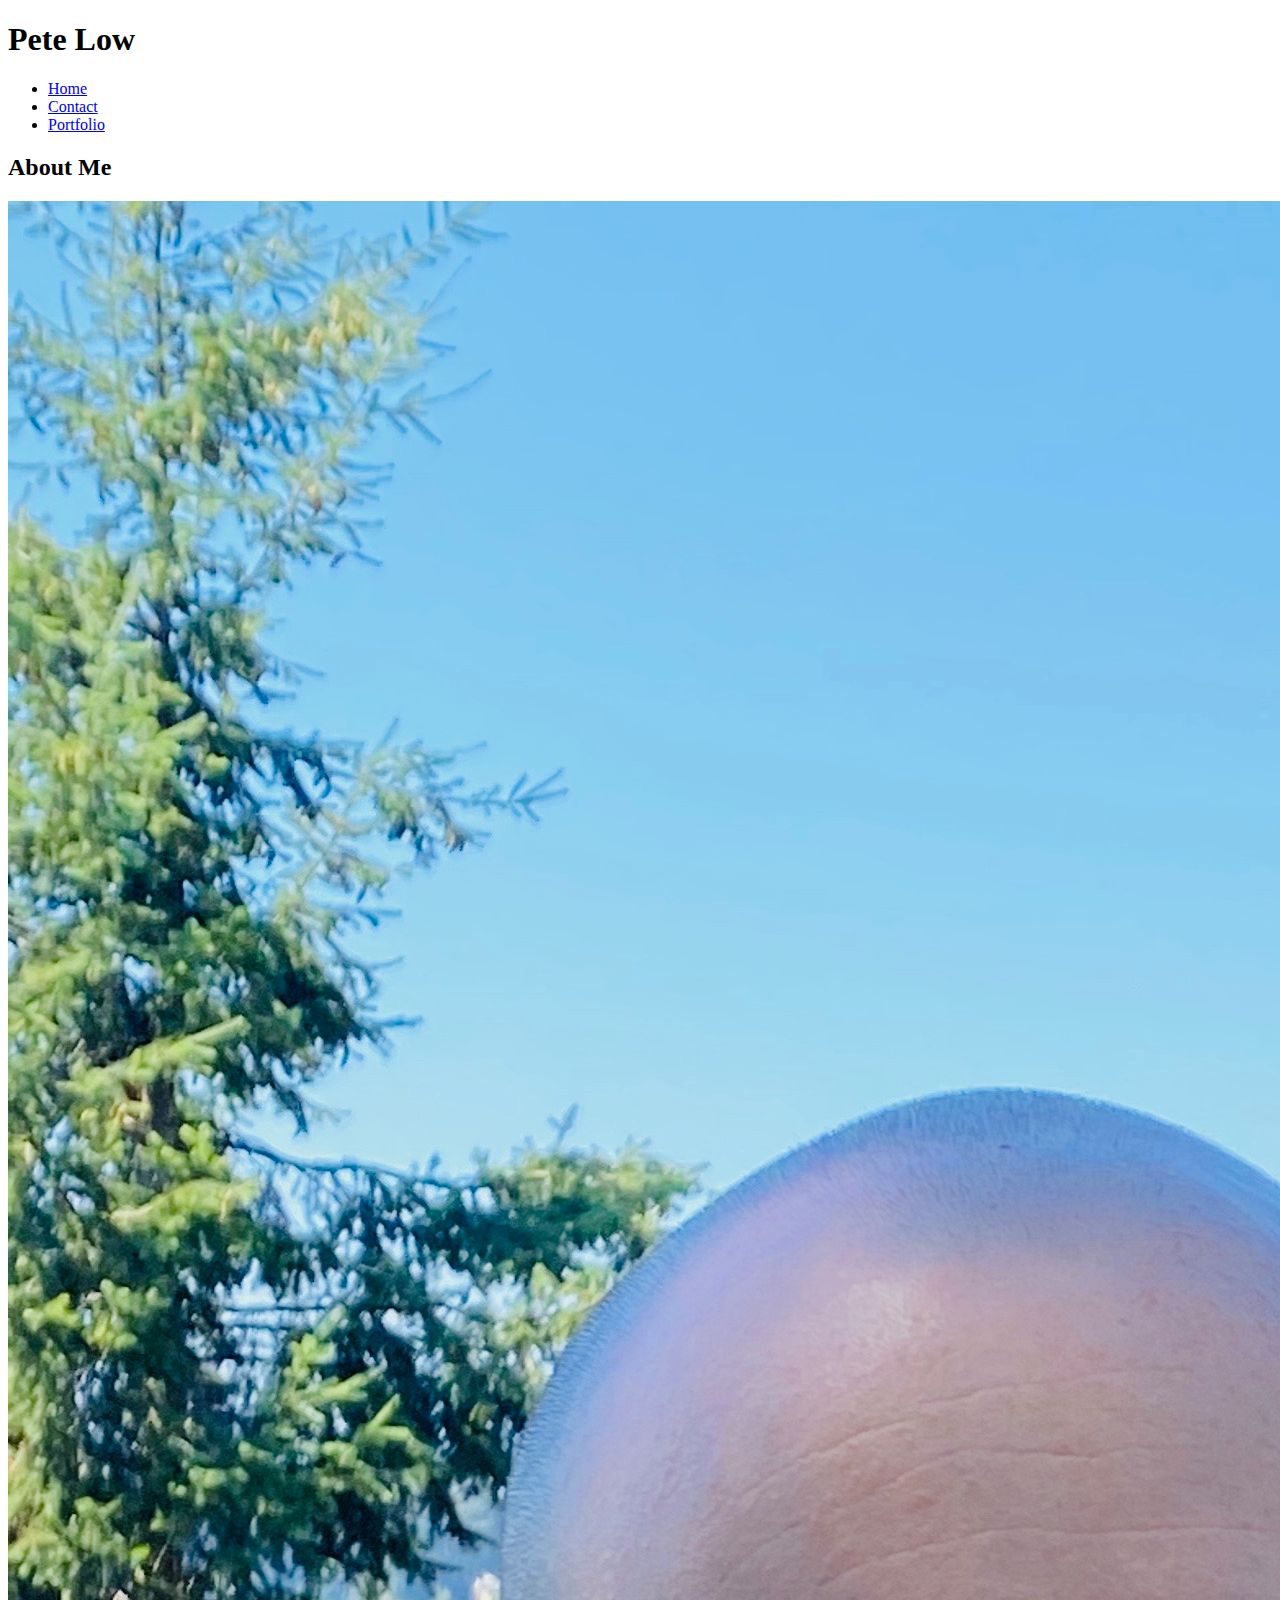
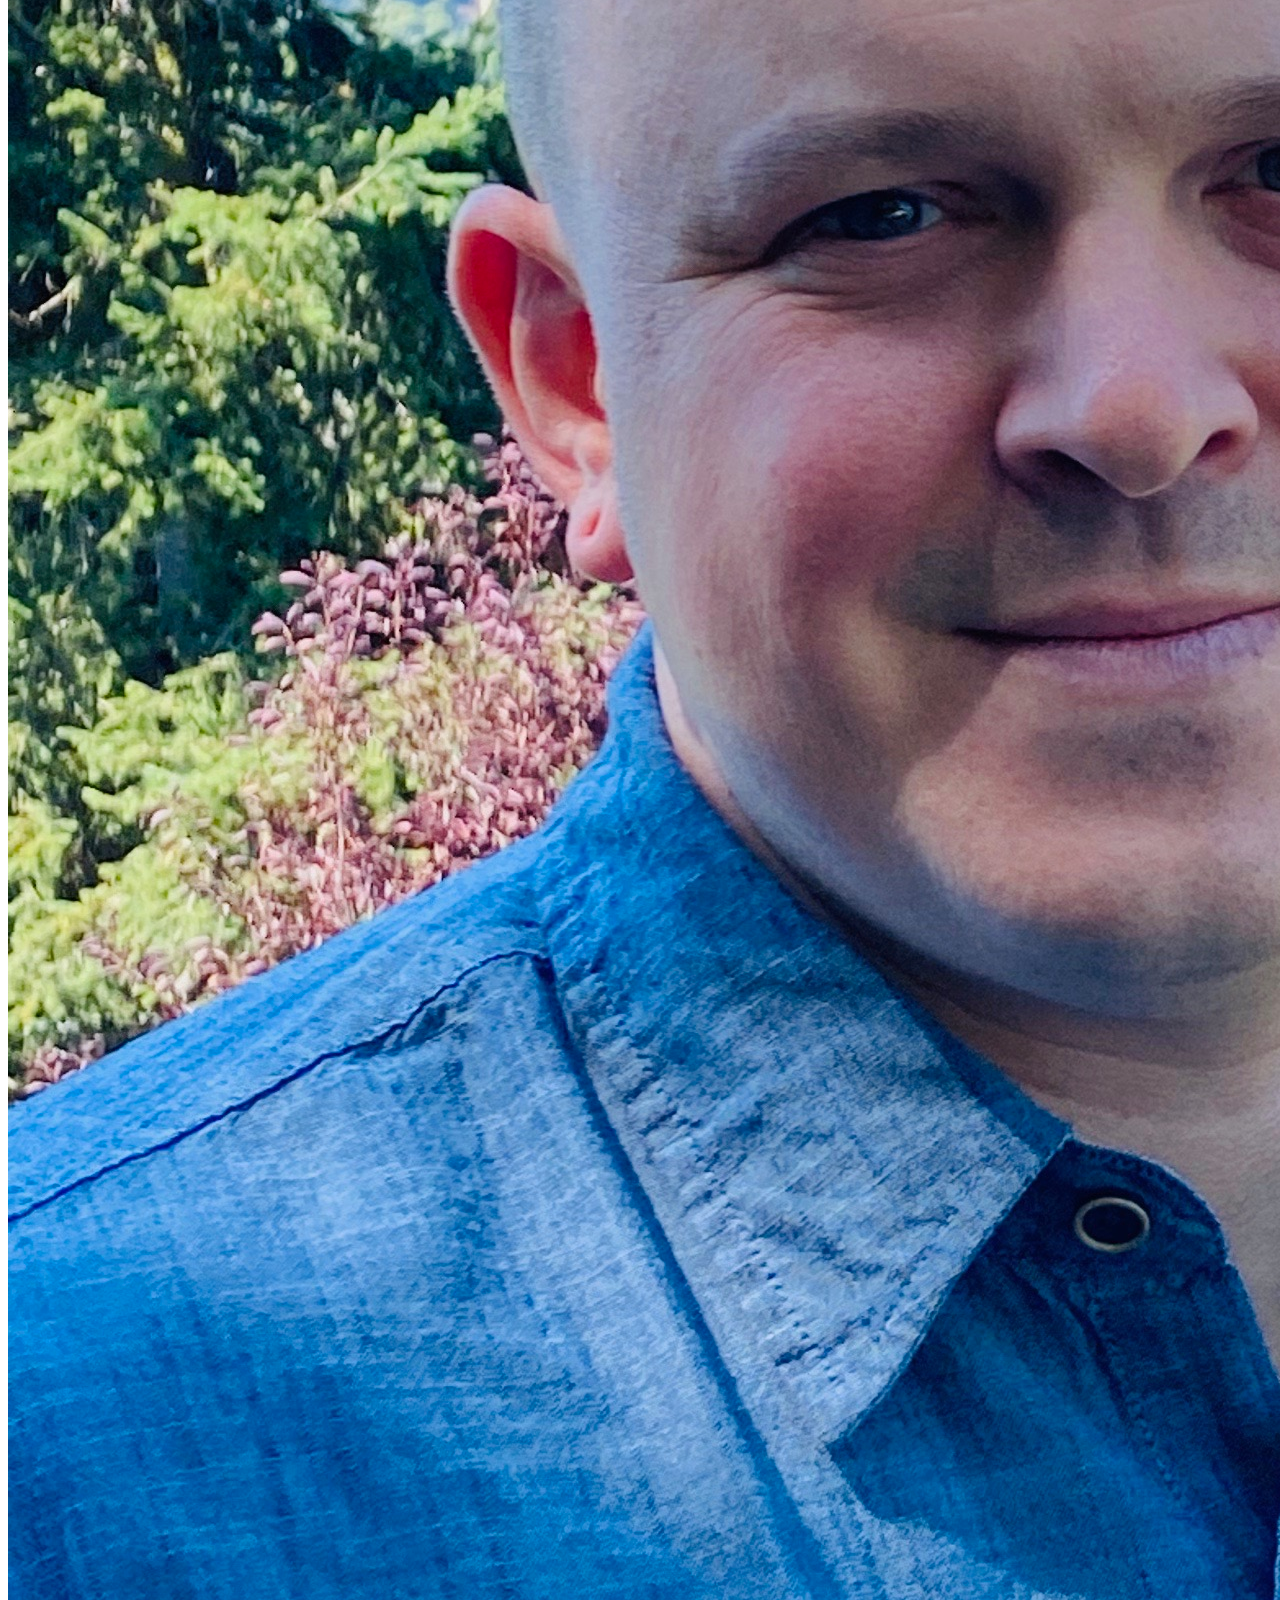
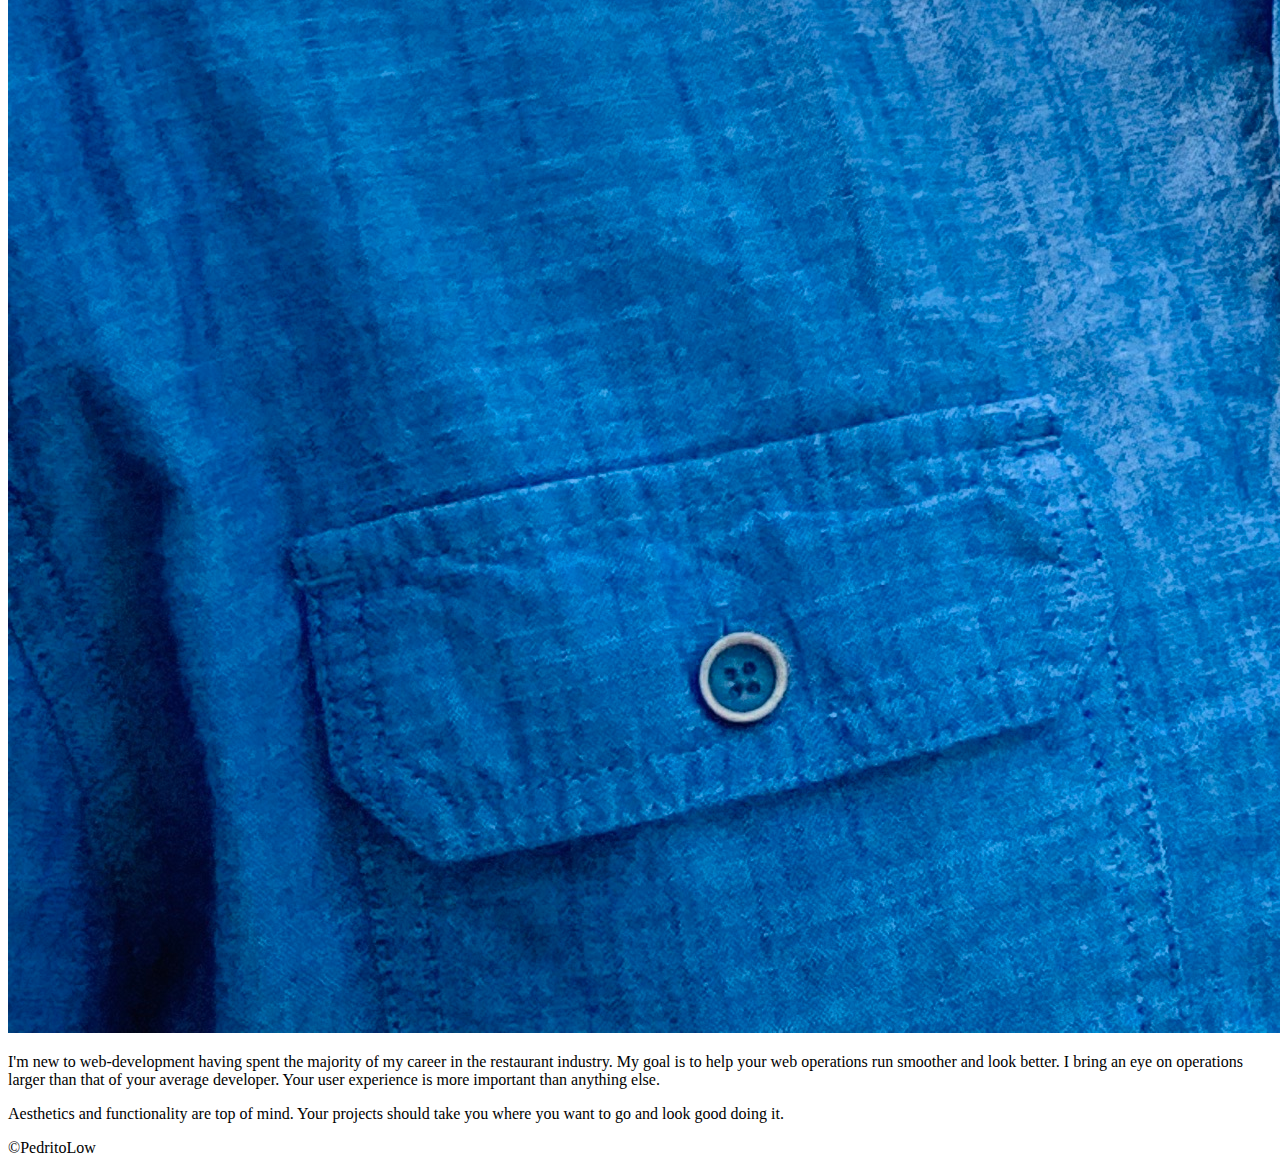
==== index.html @ 0c7c15e3 "added new assets and updated portfolio" ====
<!DOCTYPE html>
<html lang="en">
<head>
    <meta charset="UTF-8">
    <meta name="viewport" content="width=device-width, initial-scale=1.0">
    
    <script src="https://code.jquery.com/jquery-3.5.1.slim.min.js" integrity="sha384-DfXdz2htPH0lsSSs5nCTpuj/zy4C+OGpamoFVy38MVBnE+IbbVYUew+OrCXaRkfj" crossorigin="anonymous"></script>
    <script src="https://cdn.jsdelivr.net/npm/popper.js@1.16.0/dist/umd/popper.min.js" integrity="sha384-Q6E9RHvbIyZFJoft+2mJbHaEWldlvI9IOYy5n3zV9zzTtmI3UksdQRVvoxMfooAo" crossorigin="anonymous"></script>
    <script src="https://stackpath.bootstrapcdn.com/bootstrap/4.5.0/js/bootstrap.min.js" integrity="sha384-OgVRvuATP1z7JjHLkuOU7Xw704+h835Lr+6QL9UvYjZE3Ipu6Tp75j7Bh/kR0JKI" crossorigin="anonymous"></script>
    <link rel="stylesheet" href="https://stackpath.bootstrapcdn.com/bootstrap/4.5.0/css/bootstrap.min.css" integrity="sha384-9aIt2nRpC12Uk9gS9baDl411NQApFmC26EwAOH8WgZl5MYYxFfc+NcPb1dKGj7Sk" crossorigin="anonymous">
    <script src="https://stackpath.bootstrapcdn.com/bootstrap/4.5.0/js/bootstrap.min.js" integrity="sha384-OgVRvuATP1z7JjHLkuOU7Xw704+h835Lr+6QL9UvYjZE3Ipu6Tp75j7Bh/kR0JKI" crossorigin="anonymous"></script>
    
    <link rel="stylesheet" href="style.css">
    <title>Pete Low</title>

</head>
<header>
    <div class='container'>
        <div class= 'row'>
            <div class= 'col-md-12'>
                <h1>Pete Low</h1>
                <div class='container'>
                    <ul class="nav justify-content-end">
                        <li class="nav-item">
                          <a class="nav-link active" href="index.html">Home</a>
                        </li>
                        <li class="nav-item">
                          <a class="nav-link active" href="contact.html">Contact</a>
                        </li>
                        <li class="nav-item">
                          <a class="nav-link" href="portfolio.html">Portfolio</a>
                        </li>
                        
                    </ul>
                
                    
                </div>
            </div>    
        </div>       
    </div>        
</header>

<body>    
    <div class='container'>
        <h2 class='aboutme'>About Me</h2>
            <section>
                <div class='row'>
                    
                    <div class='col-md-6'>
                         <img src='assets/IMG_0670.jpeg' class="img-fluid" alt='Pete Low Picture'> 
                        </div>
                        <div class='col-md-3'>
                        <p>I'm new to web-development having spent the majority of my career in the restaurant industry. My goal is to help your web operations run smoother and look better. I bring an eye on operations larger than that of your average developer. Your user experience is more important than anything else. </p>
                        </div>
                        <div class='col-md-3'>   
                        <p>Aesthetics and functionality are top of mind. Your projects should take you where you want to go and look good doing it. </p>
                    </div>
                </div>        
            </section>

    </div>
</body>

<div class= 'container'>
    <footer>  ©PedritoLow </footer>
</div>
</html>
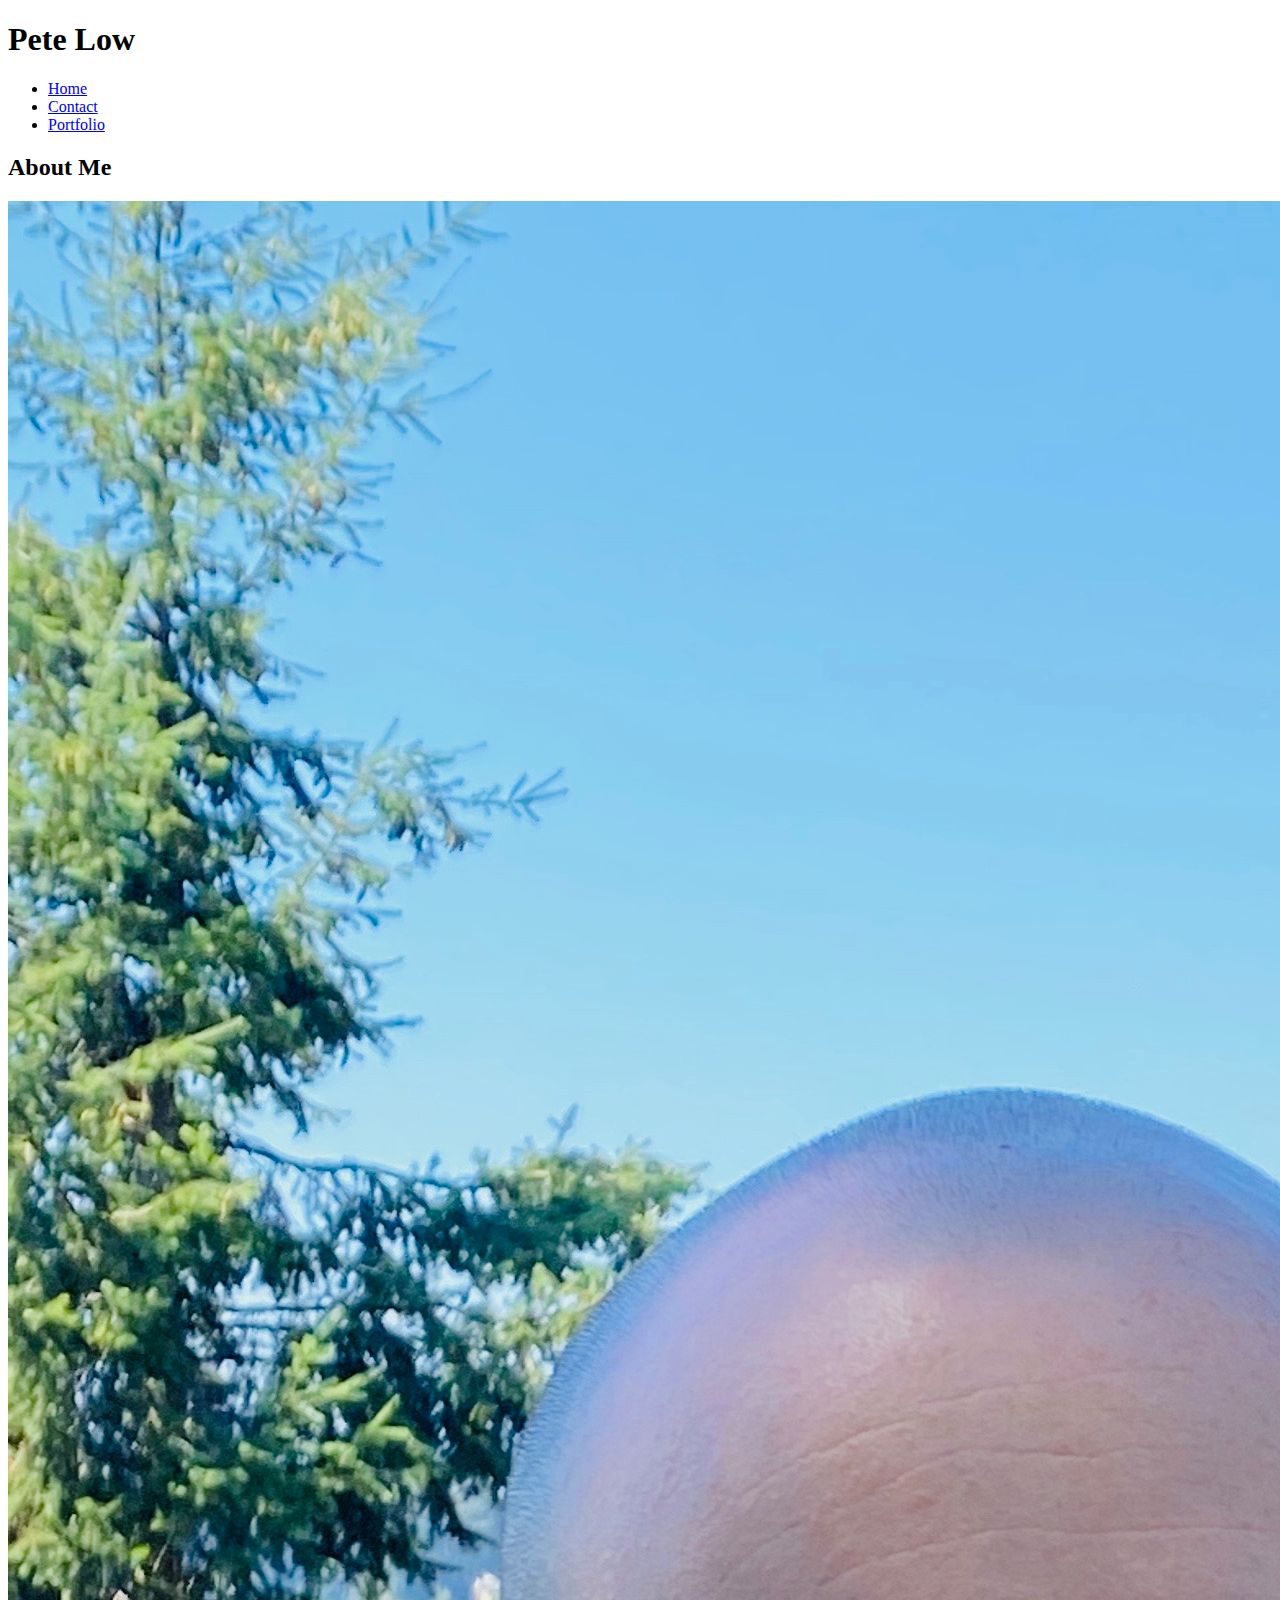
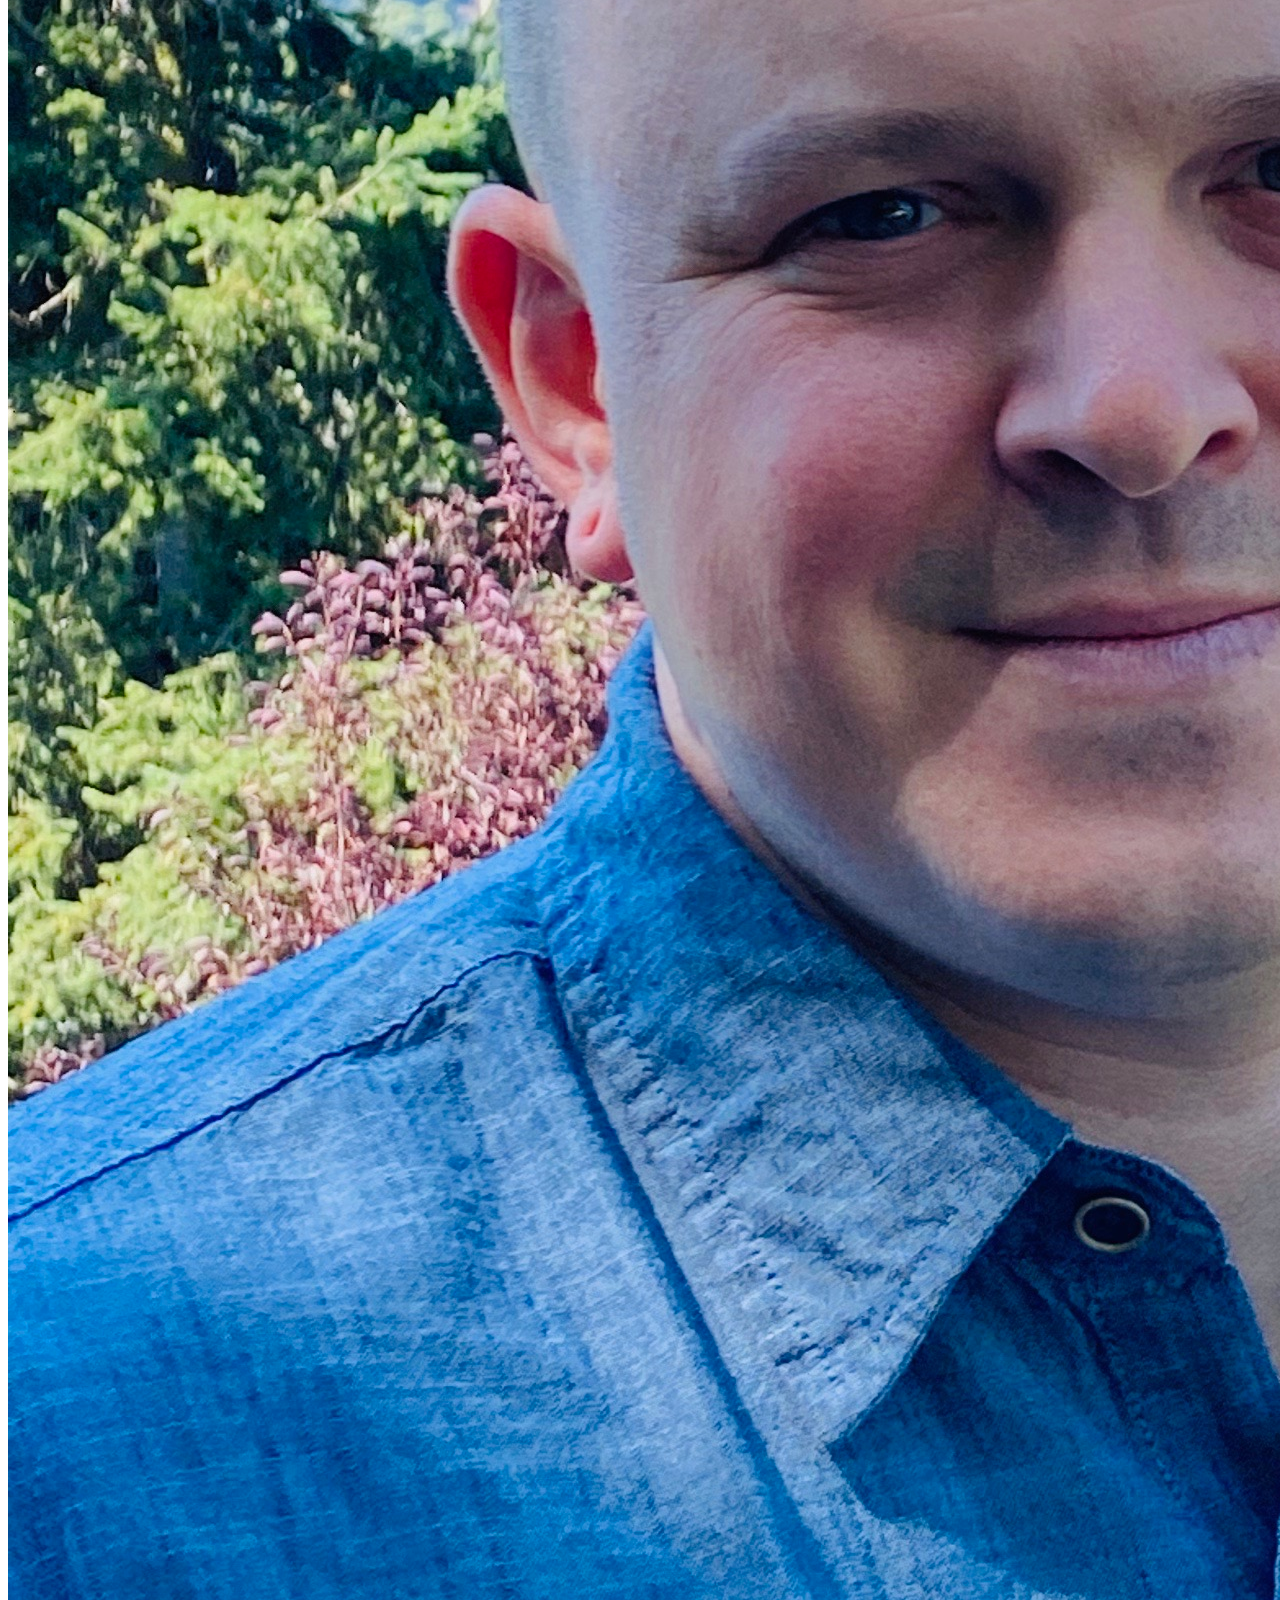
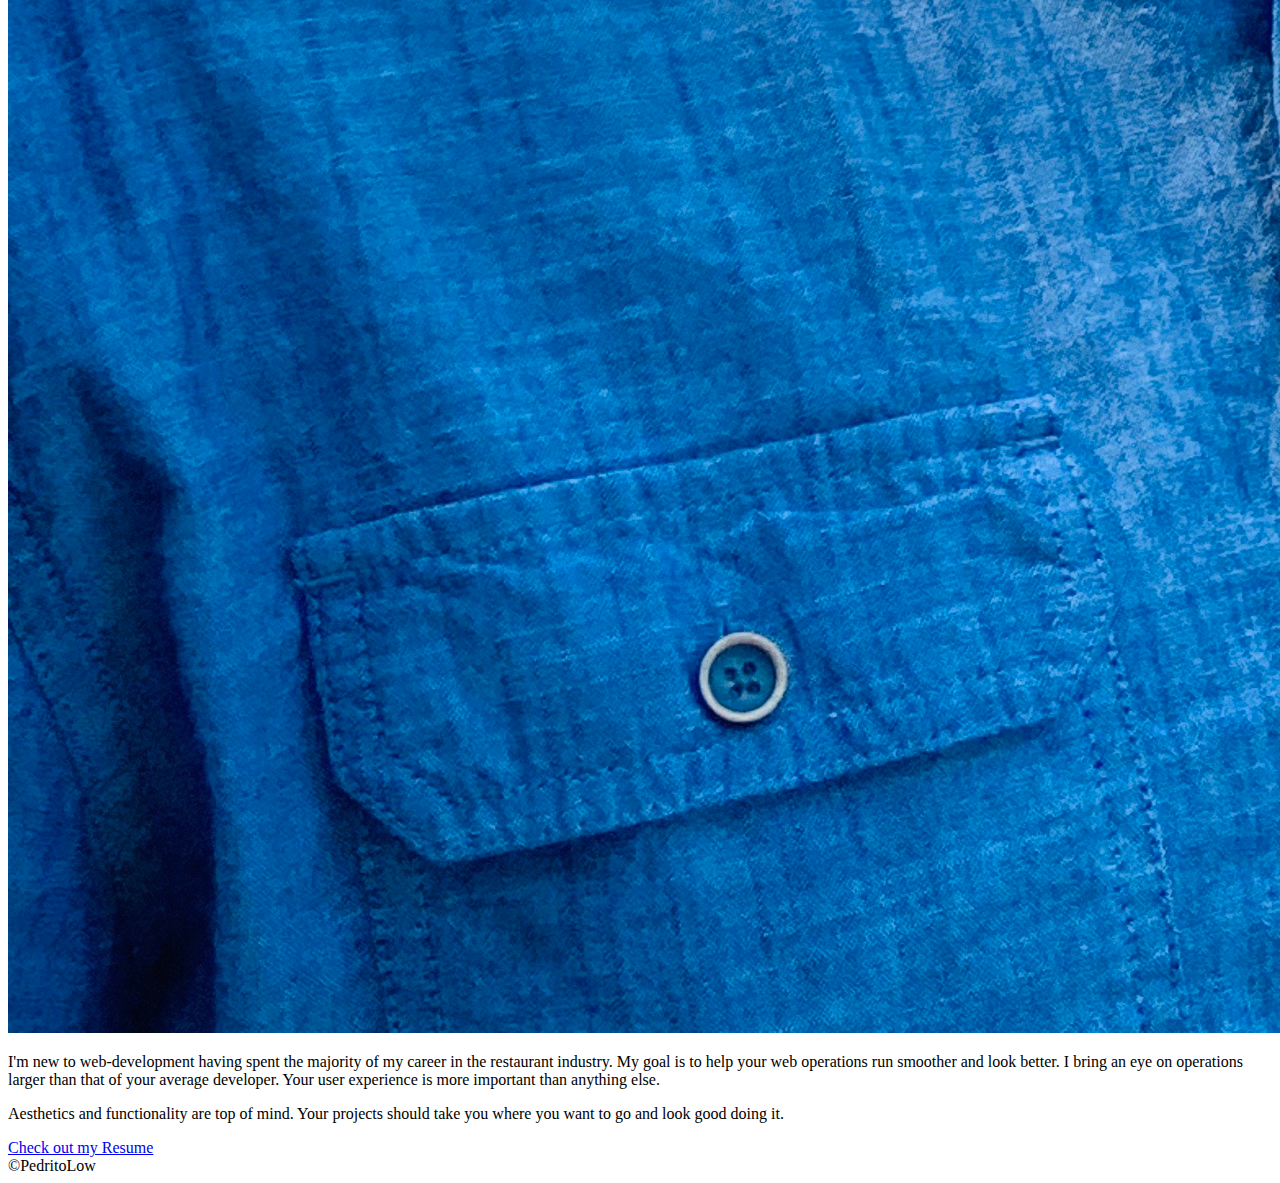
==== commit 4b2d88bd: "added resume link" ====
--- a/index.html
+++ b/index.html
@@ -54,6 +54,7 @@
                         </div>
                         <div class='col-md-3'>   
                         <p>Aesthetics and functionality are top of mind. Your projects should take you where you want to go and look good doing it. </p>
+                        <a href="https://docs.google.com/document/d/e/2PACX-1vRFqP6CQYvX7ZnPlqmLWL9H0AnkR5qKOoxnnJ5A_GA5tLqbQR12TcPP36MXK8tqQgMgP_VL9XGGlNwe/pub" target="blank">Check out my Resume</a>
                     </div>
                 </div>        
             </section>
